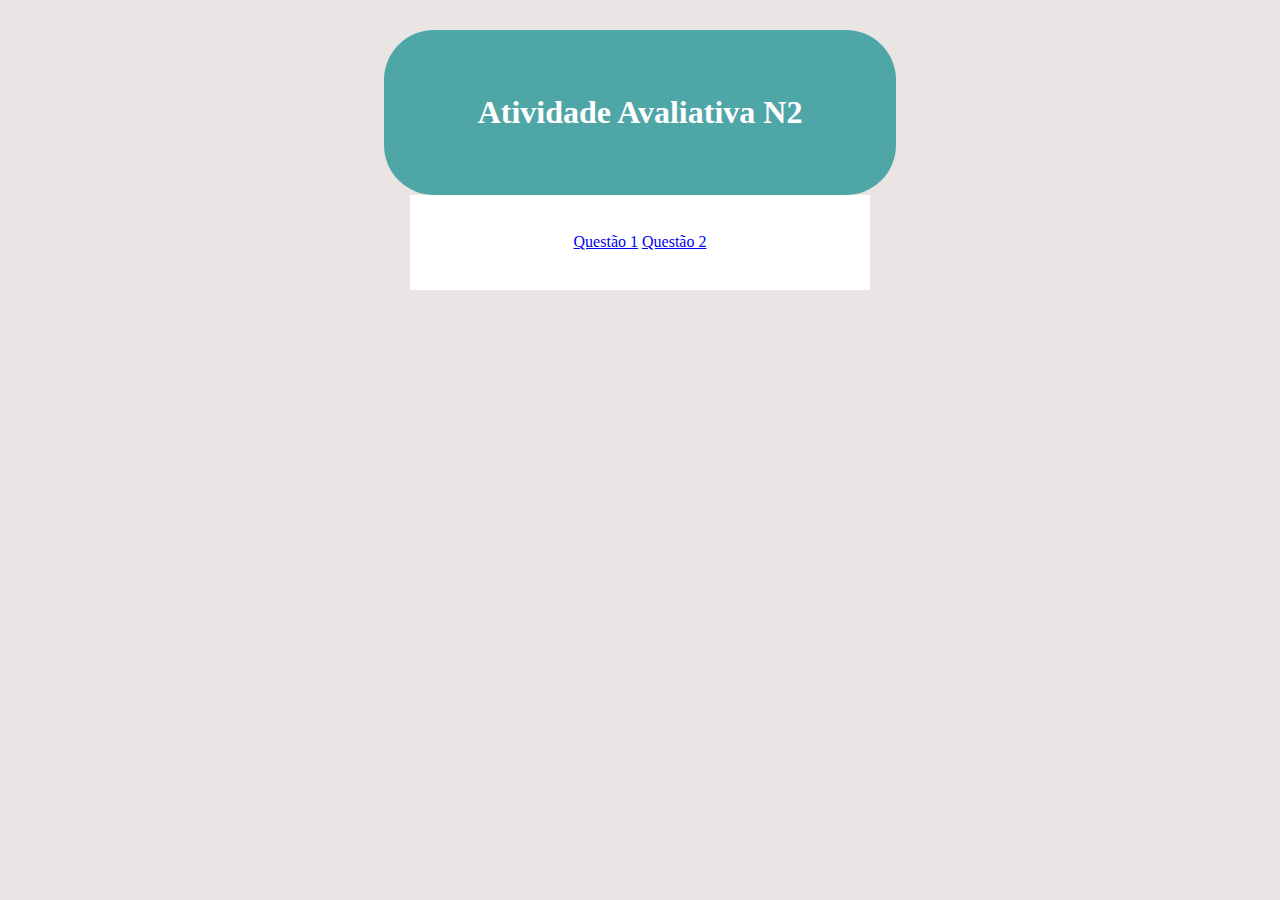
==== index.html @ a6141ffe "commit" ====
<!DOCTYPE html>
<html lang="pt-br">
<head>
    <meta charset="UTF-8">
    <meta name="viewport" content="width=device-width, initial-scale=1.0">
    <title>engenharia de software</title>
    <link rel="stylesheet" href="style.css">
</head>
<body>
    <header>
        <h1>Atividade Avaliativa N2</h1>
    </header>
    <main>
        <section>
            <a href="Questão 1/q1.html">Questão 1</a>
            <a href="Questão 2/q2.html">Questão 2</a>
        </section>
    </main>
</body> 
</html>
---- style.css ----
@charset "UTF-8";

*{
    margin: 0;
    padding: 0;
}

body {
    background-color: rgba(228, 224, 224, 0.826);
    font-family: 'Times New Roman', Times, serif;
}

header{
    background-color: rgba(49, 154, 154, 0.838);
    color: white;
    padding: 5%;
    text-align: center;
    width: 30%;
    margin: auto;
    margin-top: 30px;
    border-radius: 50px
}

main{
    background-color: white;
    text-align: center;
    padding: 3%;
    width: 30%;
    margin: auto;
}
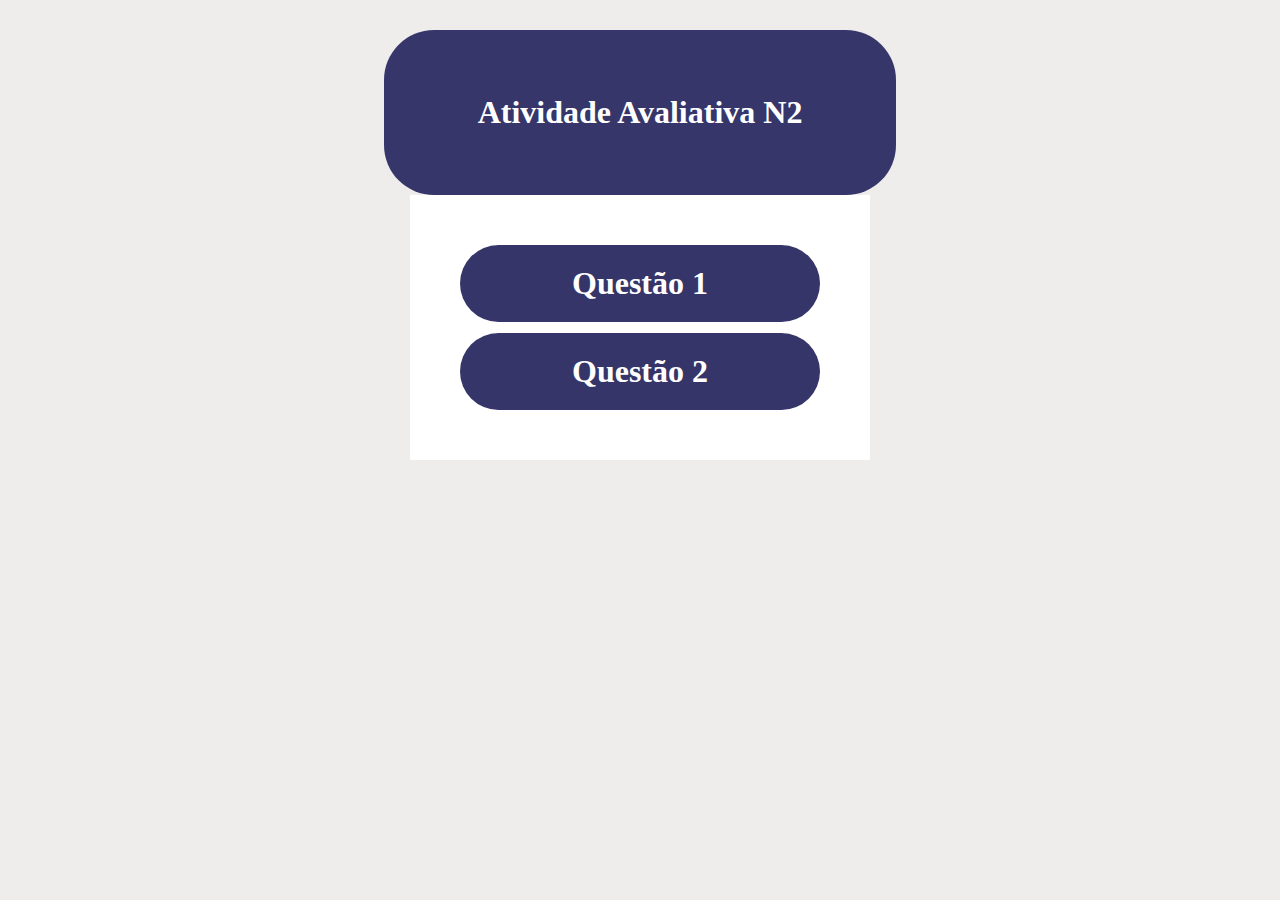
==== commit 86d271b8: "atualização menu inicial" ====
--- a/index.html
+++ b/index.html
@@ -12,8 +12,8 @@
     </header>
     <main>
         <section>
-            <a href="Questão 1/q1.html">Questão 1</a>
-            <a href="Questão 2/q2.html">Questão 2</a>
+            <a href="Questão 1/q1.html" target="_blank">Questão 1</a>
+            <a href="Questão 2/q2.html" target="_blank">Questão 2</a>
         </section>
     </main>
 </body> 
--- a/style.css
+++ b/style.css
@@ -6,12 +6,12 @@
 }
 
 body {
-    background-color: rgba(228, 224, 224, 0.826);
+    background-color: rgba(237, 234, 234, 0.885);
     font-family: 'Times New Roman', Times, serif;
 }
 
 header{
-    background-color: rgba(49, 154, 154, 0.838);
+    background-color: rgba(3, 3, 69, 0.779);
     color: white;
     padding: 5%;
     text-align: center;
@@ -24,7 +24,21 @@
 main{
     background-color: white;
     text-align: center;
+    font-size: 2em;
+    font-weight: bolder;
     padding: 3%;
     width: 30%;
     margin: auto;
+}
+
+section > a {
+    background-color: rgba(3, 3, 69, 0.801);
+    color: white;
+    text-decoration: none;
+    text-align: center;
+    display: flex;
+    flex-direction: column;
+    padding: 20px;
+    margin: 3%;
+    border-radius: 50px;
 }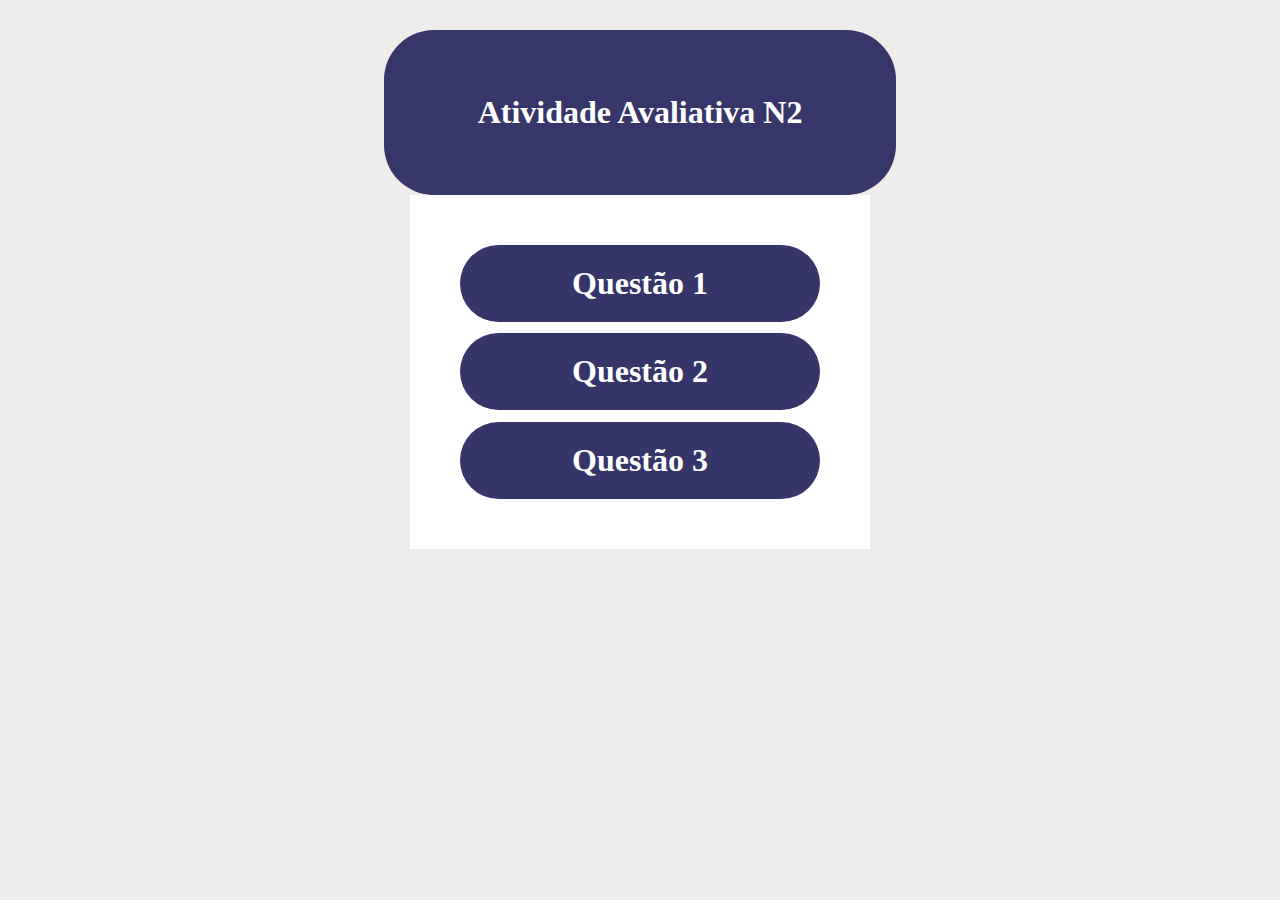
==== commit f1728d8f: "Adição da questão 3" ====
--- a/index.html
+++ b/index.html
@@ -14,6 +14,7 @@
         <section>
             <a href="Questão 1/q1.html" target="_blank">Questão 1</a>
             <a href="Questão 2/q2.html" target="_blank">Questão 2</a>
+            <a href="Questão 3/q3.html" target="_blank">Questão 3</a>
         </section>
     </main>
 </body> 
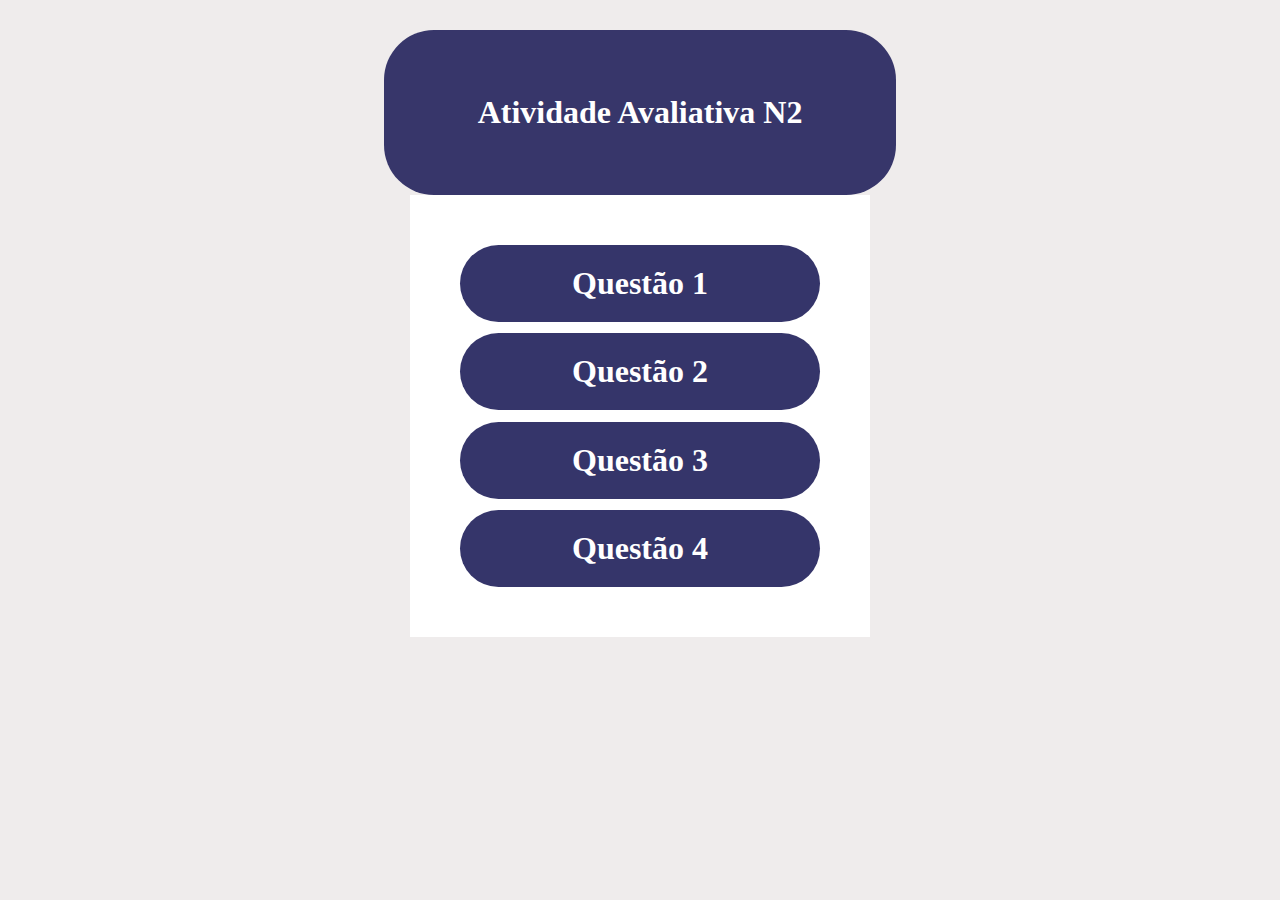
==== commit 9aab3560: "commit de atualizacão" ====
--- a/index.html
+++ b/index.html
@@ -15,6 +15,7 @@
             <a href="Questão 1/q1.html" target="_blank">Questão 1</a>
             <a href="Questão 2/q2.html" target="_blank">Questão 2</a>
             <a href="Questão 3/q3.html" target="_blank">Questão 3</a>
+            <a href="Questão 4/q4.html" target="_blank">Questão 4</a>
         </section>
     </main>
 </body> 
